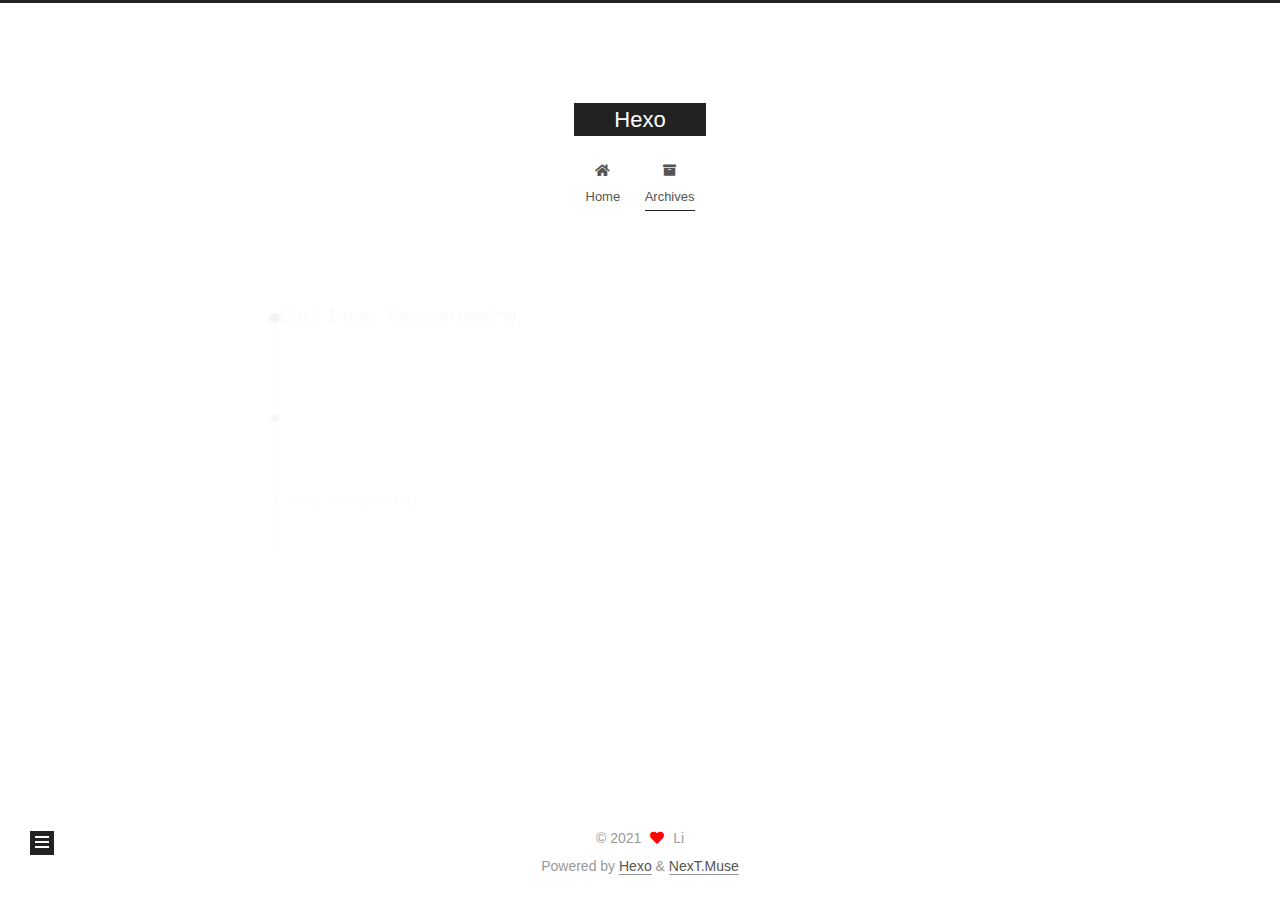
==== archives/index.html @ ebfaae4c "Site updated: 2021-01-13 16:28:20" ====
<!DOCTYPE html>
<html lang="en">
<head>
  <meta charset="UTF-8">
<meta name="viewport" content="width=device-width, initial-scale=1, maximum-scale=2">
<meta name="theme-color" content="#222">
<meta name="generator" content="Hexo 5.3.0">
  <link rel="apple-touch-icon" sizes="180x180" href="/images/apple-touch-icon-next.png">
  <link rel="icon" type="image/png" sizes="32x32" href="/images/favicon-32x32-next.png">
  <link rel="icon" type="image/png" sizes="16x16" href="/images/favicon-16x16-next.png">
  <link rel="mask-icon" href="/images/logo.svg" color="#222">

<link rel="stylesheet" href="/css/main.css">


<link rel="stylesheet" href="/lib/font-awesome/css/all.min.css">

<script id="hexo-configurations">
    var NexT = window.NexT || {};
    var CONFIG = {"hostname":"example.com","root":"/","scheme":"Muse","version":"7.8.0","exturl":false,"sidebar":{"position":"left","display":"post","padding":18,"offset":12,"onmobile":false},"copycode":{"enable":false,"show_result":false,"style":null},"back2top":{"enable":true,"sidebar":false,"scrollpercent":false},"bookmark":{"enable":false,"color":"#222","save":"auto"},"fancybox":false,"mediumzoom":false,"lazyload":false,"pangu":false,"comments":{"style":"tabs","active":null,"storage":true,"lazyload":false,"nav":null},"algolia":{"hits":{"per_page":10},"labels":{"input_placeholder":"Search for Posts","hits_empty":"We didn't find any results for the search: ${query}","hits_stats":"${hits} results found in ${time} ms"}},"localsearch":{"enable":false,"trigger":"auto","top_n_per_article":1,"unescape":false,"preload":false},"motion":{"enable":true,"async":false,"transition":{"post_block":"fadeIn","post_header":"slideDownIn","post_body":"slideDownIn","coll_header":"slideLeftIn","sidebar":"slideUpIn"}}};
  </script>

  <meta property="og:type" content="website">
<meta property="og:title" content="Hexo">
<meta property="og:url" content="http://example.com/archives/index.html">
<meta property="og:site_name" content="Hexo">
<meta property="og:locale" content="en_US">
<meta property="article:author" content="Li">
<meta name="twitter:card" content="summary">

<link rel="canonical" href="http://example.com/archives/">


<script id="page-configurations">
  // https://hexo.io/docs/variables.html
  CONFIG.page = {
    sidebar: "",
    isHome : false,
    isPost : false,
    lang   : 'en'
  };
</script>

  <title>Archive | Hexo</title>
  






  <noscript>
  <style>
  .use-motion .brand,
  .use-motion .menu-item,
  .sidebar-inner,
  .use-motion .post-block,
  .use-motion .pagination,
  .use-motion .comments,
  .use-motion .post-header,
  .use-motion .post-body,
  .use-motion .collection-header { opacity: initial; }

  .use-motion .site-title,
  .use-motion .site-subtitle {
    opacity: initial;
    top: initial;
  }

  .use-motion .logo-line-before i { left: initial; }
  .use-motion .logo-line-after i { right: initial; }
  </style>
</noscript>

</head>

<body itemscope itemtype="http://schema.org/WebPage">
  <div class="container use-motion">
    <div class="headband"></div>

    <header class="header" itemscope itemtype="http://schema.org/WPHeader">
      <div class="header-inner"><div class="site-brand-container">
  <div class="site-nav-toggle">
    <div class="toggle" aria-label="Toggle navigation bar">
      <span class="toggle-line toggle-line-first"></span>
      <span class="toggle-line toggle-line-middle"></span>
      <span class="toggle-line toggle-line-last"></span>
    </div>
  </div>

  <div class="site-meta">

    <a href="/" class="brand" rel="start">
      <span class="logo-line-before"><i></i></span>
      <h1 class="site-title">Hexo</h1>
      <span class="logo-line-after"><i></i></span>
    </a>
  </div>

  <div class="site-nav-right">
    <div class="toggle popup-trigger">
    </div>
  </div>
</div>




<nav class="site-nav">
  <ul id="menu" class="main-menu menu">
        <li class="menu-item menu-item-home">

    <a href="/" rel="section"><i class="fa fa-home fa-fw"></i>Home</a>

  </li>
        <li class="menu-item menu-item-archives">

    <a href="/archives/" rel="section"><i class="fa fa-archive fa-fw"></i>Archives</a>

  </li>
  </ul>
</nav>




</div>
    </header>

    
  <div class="back-to-top">
    <i class="fa fa-arrow-up"></i>
    <span>0%</span>
  </div>


    <main class="main">
      <div class="main-inner">
        <div class="content-wrap">
          

          <div class="content archive">
            

  
  
  
  <div class="post-block">
    <div class="posts-collapse">
      <div class="collection-title">
        <span class="collection-header">Um..! 1 post. Keep on posting.</span>
      </div>

      
    <div class="collection-year">
      <span class="collection-header">2021</span>
    </div>

  <article itemscope itemtype="http://schema.org/Article">
    <header class="post-header">

      <div class="post-meta">
        <time itemprop="dateCreated"
              datetime="2021-01-13T12:51:16+08:00"
              content="2021-01-13">
          01-13
        </time>
      </div>

      <div class="post-title">
          <a class="post-title-link" href="/2021/01/13/hello-world/" itemprop="url">
            <span itemprop="name">Hello World</span>
          </a>
      </div>

    </header>
  </article>


    </div>
  </div>
  
  
  

  



          </div>
          

<script>
  window.addEventListener('tabs:register', () => {
    let { activeClass } = CONFIG.comments;
    if (CONFIG.comments.storage) {
      activeClass = localStorage.getItem('comments_active') || activeClass;
    }
    if (activeClass) {
      let activeTab = document.querySelector(`a[href="#comment-${activeClass}"]`);
      if (activeTab) {
        activeTab.click();
      }
    }
  });
  if (CONFIG.comments.storage) {
    window.addEventListener('tabs:click', event => {
      if (!event.target.matches('.tabs-comment .tab-content .tab-pane')) return;
      let commentClass = event.target.classList[1];
      localStorage.setItem('comments_active', commentClass);
    });
  }
</script>

        </div>
          
  
  <div class="toggle sidebar-toggle">
    <span class="toggle-line toggle-line-first"></span>
    <span class="toggle-line toggle-line-middle"></span>
    <span class="toggle-line toggle-line-last"></span>
  </div>

  <aside class="sidebar">
    <div class="sidebar-inner">

      <ul class="sidebar-nav motion-element">
        <li class="sidebar-nav-toc">
          Table of Contents
        </li>
        <li class="sidebar-nav-overview">
          Overview
        </li>
      </ul>

      <!--noindex-->
      <div class="post-toc-wrap sidebar-panel">
      </div>
      <!--/noindex-->

      <div class="site-overview-wrap sidebar-panel">
        <div class="site-author motion-element" itemprop="author" itemscope itemtype="http://schema.org/Person">
  <p class="site-author-name" itemprop="name">Li</p>
  <div class="site-description" itemprop="description"></div>
</div>
<div class="site-state-wrap motion-element">
  <nav class="site-state">
      <div class="site-state-item site-state-posts">
          <a href="/archives/">
        
          <span class="site-state-item-count">1</span>
          <span class="site-state-item-name">posts</span>
        </a>
      </div>
  </nav>
</div>



      </div>

    </div>
  </aside>
  <div id="sidebar-dimmer"></div>


      </div>
    </main>

    <footer class="footer">
      <div class="footer-inner">
        

        

<div class="copyright">
  
  &copy; 
  <span itemprop="copyrightYear">2021</span>
  <span class="with-love">
    <i class="fa fa-heart"></i>
  </span>
  <span class="author" itemprop="copyrightHolder">Li</span>
</div>
  <div class="powered-by">Powered by <a href="https://hexo.io/" class="theme-link" rel="noopener" target="_blank">Hexo</a> & <a href="https://muse.theme-next.org/" class="theme-link" rel="noopener" target="_blank">NexT.Muse</a>
  </div>

        








      </div>
    </footer>
  </div>

  
  <script src="/lib/anime.min.js"></script>
  <script src="/lib/velocity/velocity.min.js"></script>
  <script src="/lib/velocity/velocity.ui.min.js"></script>

<script src="/js/utils.js"></script>

<script src="/js/motion.js"></script>


<script src="/js/schemes/muse.js"></script>


<script src="/js/next-boot.js"></script>




  















  

  

</body>
</html>
---- css/main.css ----
:root {
  --body-bg-color: #fff;
  --content-bg-color: #fff;
  --card-bg-color: #f5f5f5;
  --text-color: #555;
  --blockquote-color: #666;
  --link-color: #555;
  --link-hover-color: #222;
  --brand-color: #fff;
  --brand-hover-color: #fff;
  --table-row-odd-bg-color: #f9f9f9;
  --table-row-hover-bg-color: #f5f5f5;
  --menu-item-bg-color: #f5f5f5;
  --btn-default-bg: #222;
  --btn-default-color: #fff;
  --btn-default-border-color: #222;
  --btn-default-hover-bg: #fff;
  --btn-default-hover-color: #222;
  --btn-default-hover-border-color: #222;
}
html {
  line-height: 1.15; /* 1 */
  -webkit-text-size-adjust: 100%; /* 2 */
}
body {
  margin: 0;
}
main {
  display: block;
}
h1 {
  font-size: 2em;
  margin: 0.67em 0;
}
hr {
  box-sizing: content-box; /* 1 */
  height: 0; /* 1 */
  overflow: visible; /* 2 */
}
pre {
  font-family: monospace, monospace; /* 1 */
  font-size: 1em; /* 2 */
}
a {
  background: transparent;
}
abbr[title] {
  border-bottom: none; /* 1 */
  text-decoration: underline; /* 2 */
  text-decoration: underline dotted; /* 2 */
}
b,
strong {
  font-weight: bolder;
}
code,
kbd,
samp {
  font-family: monospace, monospace; /* 1 */
  font-size: 1em; /* 2 */
}
small {
  font-size: 80%;
}
sub,
sup {
  font-size: 75%;
  line-height: 0;
  position: relative;
  vertical-align: baseline;
}
sub {
  bottom: -0.25em;
}
sup {
  top: -0.5em;
}
img {
  border-style: none;
}
button,
input,
optgroup,
select,
textarea {
  font-family: inherit; /* 1 */
  font-size: 100%; /* 1 */
  line-height: 1.15; /* 1 */
  margin: 0; /* 2 */
}
button,
input {
/* 1 */
  overflow: visible;
}
button,
select {
/* 1 */
  text-transform: none;
}
button,
[type='button'],
[type='reset'],
[type='submit'] {
  -webkit-appearance: button;
}
button::-moz-focus-inner,
[type='button']::-moz-focus-inner,
[type='reset']::-moz-focus-inner,
[type='submit']::-moz-focus-inner {
  border-style: none;
  padding: 0;
}
button:-moz-focusring,
[type='button']:-moz-focusring,
[type='reset']:-moz-focusring,
[type='submit']:-moz-focusring {
  outline: 1px dotted ButtonText;
}
fieldset {
  padding: 0.35em 0.75em 0.625em;
}
legend {
  box-sizing: border-box; /* 1 */
  color: inherit; /* 2 */
  display: table; /* 1 */
  max-width: 100%; /* 1 */
  padding: 0; /* 3 */
  white-space: normal; /* 1 */
}
progress {
  vertical-align: baseline;
}
textarea {
  overflow: auto;
}
[type='checkbox'],
[type='radio'] {
  box-sizing: border-box; /* 1 */
  padding: 0; /* 2 */
}
[type='number']::-webkit-inner-spin-button,
[type='number']::-webkit-outer-spin-button {
  height: auto;
}
[type='search'] {
  outline-offset: -2px; /* 2 */
  -webkit-appearance: textfield; /* 1 */
}
[type='search']::-webkit-search-decoration {
  -webkit-appearance: none;
}
::-webkit-file-upload-button {
  font: inherit; /* 2 */
  -webkit-appearance: button; /* 1 */
}
details {
  display: block;
}
summary {
  display: list-item;
}
template {
  display: none;
}
[hidden] {
  display: none;
}
::selection {
  background: #262a30;
  color: #eee;
}
html,
body {
  height: 100%;
}
body {
  background: var(--body-bg-color);
  color: var(--text-color);
  font-family: 'Lato', "PingFang SC", "Microsoft YaHei", sans-serif;
  font-size: 1em;
  line-height: 2;
}
@media (max-width: 991px) {
  body {
    padding-left: 0 !important;
    padding-right: 0 !important;
  }
}
h1,
h2,
h3,
h4,
h5,
h6 {
  font-family: 'Lato', "PingFang SC", "Microsoft YaHei", sans-serif;
  font-weight: bold;
  line-height: 1.5;
  margin: 20px 0 15px;
}
h1 {
  font-size: 1.5em;
}
h2 {
  font-size: 1.375em;
}
h3 {
  font-size: 1.25em;
}
h4 {
  font-size: 1.125em;
}
h5 {
  font-size: 1em;
}
h6 {
  font-size: 0.875em;
}
p {
  margin: 0 0 20px 0;
}
a,
span.exturl {
  border-bottom: 1px solid #999;
  color: var(--link-color);
  outline: 0;
  text-decoration: none;
  overflow-wrap: break-word;
  word-wrap: break-word;
  cursor: pointer;
}
a:hover,
span.exturl:hover {
  border-bottom-color: var(--link-hover-color);
  color: var(--link-hover-color);
}
iframe,
img,
video {
  display: block;
  margin-left: auto;
  margin-right: auto;
  max-width: 100%;
}
hr {
  background-image: repeating-linear-gradient(-45deg, #ddd, #ddd 4px, transparent 4px, transparent 8px);
  border: 0;
  height: 3px;
  margin: 40px 0;
}
blockquote {
  border-left: 4px solid #ddd;
  color: var(--blockquote-color);
  margin: 0;
  padding: 0 15px;
}
blockquote cite::before {
  content: '-';
  padding: 0 5px;
}
dt {
  font-weight: bold;
}
dd {
  margin: 0;
  padding: 0;
}
kbd {
  background-color: #f5f5f5;
  background-image: linear-gradient(#eee, #fff, #eee);
  border: 1px solid #ccc;
  border-radius: 0.2em;
  box-shadow: 0.1em 0.1em 0.2em rgba(0,0,0,0.1);
  color: #555;
  font-family: inherit;
  padding: 0.1em 0.3em;
  white-space: nowrap;
}
.table-container {
  overflow: auto;
}
table {
  border-collapse: collapse;
  border-spacing: 0;
  font-size: 0.875em;
  margin: 0 0 20px 0;
  width: 100%;
}
tbody tr:nth-of-type(odd) {
  background: var(--table-row-odd-bg-color);
}
tbody tr:hover {
  background: var(--table-row-hover-bg-color);
}
caption,
th,
td {
  font-weight: normal;
  padding: 8px;
  vertical-align: middle;
}
th,
td {
  border: 1px solid #ddd;
  border-bottom: 3px solid #ddd;
}
th {
  font-weight: 700;
  padding-bottom: 10px;
}
td {
  border-bottom-width: 1px;
}
.btn {
  background: var(--btn-default-bg);
  border: 2px solid var(--btn-default-border-color);
  border-radius: 0;
  color: var(--btn-default-color);
  display: inline-block;
  font-size: 0.875em;
  line-height: 2;
  padding: 0 20px;
  text-decoration: none;
  transition-property: background-color;
  transition-delay: 0s;
  transition-duration: 0.2s;
  transition-timing-function: ease-in-out;
}
.btn:hover {
  background: var(--btn-default-hover-bg);
  border-color: var(--btn-default-hover-border-color);
  color: var(--btn-default-hover-color);
}
.btn + .btn {
  margin: 0 0 8px 8px;
}
.btn .fa-fw {
  text-align: left;
  width: 1.285714285714286em;
}
.toggle {
  line-height: 0;
}
.toggle .toggle-line {
  background: #fff;
  display: inline-block;
  height: 2px;
  left: 0;
  position: relative;
  top: 0;
  transition: all 0.4s;
  vertical-align: top;
  width: 100%;
}
.toggle .toggle-line:not(:first-child) {
  margin-top: 3px;
}
.toggle.toggle-arrow .toggle-line-first {
  left: 50%;
  top: 2px;
  transform: rotate(45deg);
  width: 50%;
}
.toggle.toggle-arrow .toggle-line-middle {
  left: 2px;
  width: 90%;
}
.toggle.toggle-arrow .toggle-line-last {
  left: 50%;
  top: -2px;
  transform: rotate(-45deg);
  width: 50%;
}
.toggle.toggle-close .toggle-line-first {
  transform: rotate(-45deg);
  top: 5px;
}
.toggle.toggle-close .toggle-line-middle {
  opacity: 0;
}
.toggle.toggle-close .toggle-line-last {
  transform: rotate(45deg);
  top: -5px;
}
.highlight,
pre {
  background: #f7f7f7;
  color: #4d4d4c;
  line-height: 1.6;
  margin: 0 auto 20px;
}
pre,
code {
  font-family: consolas, Menlo, monospace, "PingFang SC", "Microsoft YaHei";
}
code {
  background: #eee;
  border-radius: 3px;
  color: #555;
  padding: 2px 4px;
  overflow-wrap: break-word;
  word-wrap: break-word;
}
.highlight *::selection {
  background: #d6d6d6;
}
.highlight pre {
  border: 0;
  margin: 0;
  padding: 10px 0;
}
.highlight table {
  border: 0;
  margin: 0;
  width: auto;
}
.highlight td {
  border: 0;
  padding: 0;
}
.highlight figcaption {
  background: #eff2f3;
  color: #4d4d4c;
  display: flex;
  font-size: 0.875em;
  justify-content: space-between;
  line-height: 1.2;
  padding: 0.5em;
}
.highlight figcaption a {
  color: #4d4d4c;
}
.highlight figcaption a:hover {
  border-bottom-color: #4d4d4c;
}
.highlight .gutter {
  -moz-user-select: none;
  -ms-user-select: none;
  -webkit-user-select: none;
  user-select: none;
}
.highlight .gutter pre {
  background: #eff2f3;
  color: #869194;
  padding-left: 10px;
  padding-right: 10px;
  text-align: right;
}
.highlight .code pre {
  background: #f7f7f7;
  padding-left: 10px;
  width: 100%;
}
.gist table {
  width: auto;
}
.gist table td {
  border: 0;
}
pre {
  overflow: auto;
  padding: 10px;
}
pre code {
  background: none;
  color: #4d4d4c;
  font-size: 0.875em;
  padding: 0;
  text-shadow: none;
}
pre .deletion {
  background: #fdd;
}
pre .addition {
  background: #dfd;
}
pre .meta {
  color: #eab700;
  -moz-user-select: none;
  -ms-user-select: none;
  -webkit-user-select: none;
  user-select: none;
}
pre .comment {
  color: #8e908c;
}
pre .variable,
pre .attribute,
pre .tag,
pre .name,
pre .regexp,
pre .ruby .constant,
pre .xml .tag .title,
pre .xml .pi,
pre .xml .doctype,
pre .html .doctype,
pre .css .id,
pre .css .class,
pre .css .pseudo {
  color: #c82829;
}
pre .number,
pre .preprocessor,
pre .built_in,
pre .builtin-name,
pre .literal,
pre .params,
pre .constant,
pre .command {
  color: #f5871f;
}
pre .ruby .class .title,
pre .css .rules .attribute,
pre .string,
pre .symbol,
pre .value,
pre .inheritance,
pre .header,
pre .ruby .symbol,
pre .xml .cdata,
pre .special,
pre .formula {
  color: #718c00;
}
pre .title,
pre .css .hexcolor {
  color: #3e999f;
}
pre .function,
pre .python .decorator,
pre .python .title,
pre .ruby .function .title,
pre .ruby .title .keyword,
pre .perl .sub,
pre .javascript .title,
pre .coffeescript .title {
  color: #4271ae;
}
pre .keyword,
pre .javascript .function {
  color: #8959a8;
}
.blockquote-center {
  border-left: none;
  margin: 40px 0;
  padding: 0;
  position: relative;
  text-align: center;
}
.blockquote-center .fa {
  display: block;
  opacity: 0.6;
  position: absolute;
  width: 100%;
}
.blockquote-center .fa-quote-left {
  border-top: 1px solid #ccc;
  text-align: left;
  top: -20px;
}
.blockquote-center .fa-quote-right {
  border-bottom: 1px solid #ccc;
  text-align: right;
  bottom: -20px;
}
.blockquote-center p,
.blockquote-center div {
  text-align: center;
}
.post-body .group-picture img {
  margin: 0 auto;
  padding: 0 3px;
}
.group-picture-row {
  margin-bottom: 6px;
  overflow: hidden;
}
.group-picture-column {
  float: left;
  margin-bottom: 10px;
}
.post-body .label {
  color: #555;
  display: inline;
  padding: 0 2px;
}
.post-body .label.default {
  background: #f0f0f0;
}
.post-body .label.primary {
  background: #efe6f7;
}
.post-body .label.info {
  background: #e5f2f8;
}
.post-body .label.success {
  background: #e7f4e9;
}
.post-body .label.warning {
  background: #fcf6e1;
}
.post-body .label.danger {
  background: #fae8eb;
}
.post-body .tabs {
  margin-bottom: 20px;
}
.post-body .tabs,
.tabs-comment {
  display: block;
  padding-top: 10px;
  position: relative;
}
.post-body .tabs ul.nav-tabs,
.tabs-comment ul.nav-tabs {
  display: flex;
  flex-wrap: wrap;
  margin: 0;
  margin-bottom: -1px;
  padding: 0;
}
@media (max-width: 413px) {
  .post-body .tabs ul.nav-tabs,
  .tabs-comment ul.nav-tabs {
    display: block;
    margin-bottom: 5px;
  }
}
.post-body .tabs ul.nav-tabs li.tab,
.tabs-comment ul.nav-tabs li.tab {
  border-bottom: 1px solid #ddd;
  border-left: 1px solid transparent;
  border-right: 1px solid transparent;
  border-top: 3px solid transparent;
  flex-grow: 1;
  list-style-type: none;
  border-radius: 0 0 0 0;
}
@media (max-width: 413px) {
  .post-body .tabs ul.nav-tabs li.tab,
  .tabs-comment ul.nav-tabs li.tab {
    border-bottom: 1px solid transparent;
    border-left: 3px solid transparent;
    border-right: 1px solid transparent;
    border-top: 1px solid transparent;
  }
}
@media (max-width: 413px) {
  .post-body .tabs ul.nav-tabs li.tab,
  .tabs-comment ul.nav-tabs li.tab {
    border-radius: 0;
  }
}
.post-body .tabs ul.nav-tabs li.tab a,
.tabs-comment ul.nav-tabs li.tab a {
  border-bottom: initial;
  display: block;
  line-height: 1.8;
  outline: 0;
  padding: 0.25em 0.75em;
  text-align: center;
  transition-delay: 0s;
  transition-duration: 0.2s;
  transition-timing-function: ease-out;
}
.post-body .tabs ul.nav-tabs li.tab a i,
.tabs-comment ul.nav-tabs li.tab a i {
  width: 1.285714285714286em;
}
.post-body .tabs ul.nav-tabs li.tab.active,
.tabs-comment ul.nav-tabs li.tab.active {
  border-bottom: 1px solid transparent;
  border-left: 1px solid #ddd;
  border-right: 1px solid #ddd;
  border-top: 3px solid #fc6423;
}
@media (max-width: 413px) {
  .post-body .tabs ul.nav-tabs li.tab.active,
  .tabs-comment ul.nav-tabs li.tab.active {
    border-bottom: 1px solid #ddd;
    border-left: 3px solid #fc6423;
    border-right: 1px solid #ddd;
    border-top: 1px solid #ddd;
  }
}
.post-body .tabs ul.nav-tabs li.tab.active a,
.tabs-comment ul.nav-tabs li.tab.active a {
  color: var(--link-color);
  cursor: default;
}
.post-body .tabs .tab-content .tab-pane,
.tabs-comment .tab-content .tab-pane {
  border: 1px solid #ddd;
  border-top: 0;
  padding: 20px 20px 0 20px;
  border-radius: 0;
}
.post-body .tabs .tab-content .tab-pane:not(.active),
.tabs-comment .tab-content .tab-pane:not(.active) {
  display: none;
}
.post-body .tabs .tab-content .tab-pane.active,
.tabs-comment .tab-content .tab-pane.active {
  display: block;
}
.post-body .tabs .tab-content .tab-pane.active:nth-of-type(1),
.tabs-comment .tab-content .tab-pane.active:nth-of-type(1) {
  border-radius: 0 0 0 0;
}
@media (max-width: 413px) {
  .post-body .tabs .tab-content .tab-pane.active:nth-of-type(1),
  .tabs-comment .tab-content .tab-pane.active:nth-of-type(1) {
    border-radius: 0;
  }
}
.post-body .note {
  border-radius: 3px;
  margin-bottom: 20px;
  padding: 1em;
  position: relative;
  border: 1px solid #eee;
  border-left-width: 5px;
}
.post-body .note h2,
.post-body .note h3,
.post-body .note h4,
.post-body .note h5,
.post-body .note h6 {
  margin-top: 0;
  border-bottom: initial;
  margin-bottom: 0;
  padding-top: 0;
}
.post-body .note p:first-child,
.post-body .note ul:first-child,
.post-body .note ol:first-child,
.post-body .note table:first-child,
.post-body .note pre:first-child,
.post-body .note blockquote:first-child,
.post-body .note img:first-child {
  margin-top: 0;
}
.post-body .note p:last-child,
.post-body .note ul:last-child,
.post-body .note ol:last-child,
.post-body .note table:last-child,
.post-body .note pre:last-child,
.post-body .note blockquote:last-child,
.post-body .note img:last-child {
  margin-bottom: 0;
}
.post-body .note.default {
  border-left-color: #777;
}
.post-body .note.default h2,
.post-body .note.default h3,
.post-body .note.default h4,
.post-body .note.default h5,
.post-body .note.default h6 {
  color: #777;
}
.post-body .note.primary {
  border-left-color: #6f42c1;
}
.post-body .note.primary h2,
.post-body .note.primary h3,
.post-body .note.primary h4,
.post-body .note.primary h5,
.post-body .note.primary h6 {
  color: #6f42c1;
}
.post-body .note.info {
  border-left-color: #428bca;
}
.post-body .note.info h2,
.post-body .note.info h3,
.post-body .note.info h4,
.post-body .note.info h5,
.post-body .note.info h6 {
  color: #428bca;
}
.post-body .note.success {
  border-left-color: #5cb85c;
}
.post-body .note.success h2,
.post-body .note.success h3,
.post-body .note.success h4,
.post-body .note.success h5,
.post-body .note.success h6 {
  color: #5cb85c;
}
.post-body .note.warning {
  border-left-color: #f0ad4e;
}
.post-body .note.warning h2,
.post-body .note.warning h3,
.post-body .note.warning h4,
.post-body .note.warning h5,
.post-body .note.warning h6 {
  color: #f0ad4e;
}
.post-body .note.danger {
  border-left-color: #d9534f;
}
.post-body .note.danger h2,
.post-body .note.danger h3,
.post-body .note.danger h4,
.post-body .note.danger h5,
.post-body .note.danger h6 {
  color: #d9534f;
}
.pagination .prev,
.pagination .next,
.pagination .page-number,
.pagination .space {
  display: inline-block;
  margin: 0 10px;
  padding: 0 11px;
  position: relative;
  top: -1px;
}
@media (max-width: 767px) {
  .pagination .prev,
  .pagination .next,
  .pagination .page-number,
  .pagination .space {
    margin: 0 5px;
  }
}
.pagination {
  border-top: 1px solid #eee;
  margin: 120px 0 0;
  text-align: center;
}
.pagination .prev,
.pagination .next,
.pagination .page-number {
  border-bottom: 0;
  border-top: 1px solid #eee;
  transition-property: border-color;
  transition-delay: 0s;
  transition-duration: 0.2s;
  transition-timing-function: ease-in-out;
}
.pagination .prev:hover,
.pagination .next:hover,
.pagination .page-number:hover {
  border-top-color: #222;
}
.pagination .space {
  margin: 0;
  padding: 0;
}
.pagination .prev {
  margin-left: 0;
}
.pagination .next {
  margin-right: 0;
}
.pagination .page-number.current {
  background: #ccc;
  border-top-color: #ccc;
  color: #fff;
}
@media (max-width: 767px) {
  .pagination {
    border-top: none;
  }
  .pagination .prev,
  .pagination .next,
  .pagination .page-number {
    border-bottom: 1px solid #eee;
    border-top: 0;
    margin-bottom: 10px;
    padding: 0 10px;
  }
  .pagination .prev:hover,
  .pagination .next:hover,
  .pagination .page-number:hover {
    border-bottom-color: #222;
  }
}
.comments {
  margin-top: 60px;
  overflow: hidden;
}
.comment-button-group {
  display: flex;
  flex-wrap: wrap-reverse;
  justify-content: center;
  margin: 1em 0;
}
.comment-button-group .comment-button {
  margin: 0.1em 0.2em;
}
.comment-button-group .comment-button.active {
  background: var(--btn-default-hover-bg);
  border-color: var(--btn-default-hover-border-color);
  color: var(--btn-default-hover-color);
}
.comment-position {
  display: none;
}
.comment-position.active {
  display: block;
}
.tabs-comment {
  background: var(--content-bg-color);
  margin-top: 4em;
  padding-top: 0;
}
.tabs-comment .comments {
  border: 0;
  box-shadow: none;
  margin-top: 0;
  padding-top: 0;
}
.container {
  min-height: 100%;
  position: relative;
}
.main-inner {
  margin: 0 auto;
  width: 700px;
}
@media (min-width: 1200px) {
  .main-inner {
    width: 800px;
  }
}
@media (min-width: 1600px) {
  .main-inner {
    width: 900px;
  }
}
@media (max-width: 767px) {
  .content-wrap {
    padding: 0 20px;
  }
}
.header {
  background: transparent;
}
.header-inner {
  margin: 0 auto;
  width: 700px;
}
@media (min-width: 1200px) {
  .header-inner {
    width: 800px;
  }
}
@media (min-width: 1600px) {
  .header-inner {
    width: 900px;
  }
}
.site-brand-container {
  display: flex;
  flex-shrink: 0;
  padding: 0 10px;
}
.headband {
  background: #222;
  height: 3px;
}
.site-meta {
  flex-grow: 1;
  text-align: center;
}
@media (max-width: 767px) {
  .site-meta {
    text-align: center;
  }
}
.brand {
  border-bottom: none;
  color: var(--brand-color);
  display: inline-block;
  line-height: 1.375em;
  padding: 0 40px;
  position: relative;
}
.brand:hover {
  color: var(--brand-hover-color);
}
.site-title {
  font-family: 'Lato', "PingFang SC", "Microsoft YaHei", sans-serif;
  font-size: 1.375em;
  font-weight: normal;
  margin: 0;
}
.site-subtitle {
  color: #999;
  font-size: 0.8125em;
  margin: 10px 0;
}
.use-motion .brand {
  opacity: 0;
}
.use-motion .site-title,
.use-motion .site-subtitle,
.use-motion .custom-logo-image {
  opacity: 0;
  position: relative;
  top: -10px;
}
.site-nav-toggle,
.site-nav-right {
  display: none;
}
@media (max-width: 767px) {
  .site-nav-toggle,
  .site-nav-right {
    display: flex;
    flex-direction: column;
    justify-content: center;
  }
}
.site-nav-toggle .toggle,
.site-nav-right .toggle {
  color: var(--text-color);
  padding: 10px;
  width: 22px;
}
.site-nav-toggle .toggle .toggle-line,
.site-nav-right .toggle .toggle-line {
  background: var(--text-color);
  border-radius: 1px;
}
.site-nav {
  display: block;
}
@media (max-width: 767px) {
  .site-nav {
    clear: both;
    display: none;
  }
}
.site-nav.site-nav-on {
  display: block;
}
.menu {
  margin-top: 20px;
  padding-left: 0;
  text-align: center;
}
.menu-item {
  display: inline-block;
  list-style: none;
  margin: 0 10px;
}
@media (max-width: 767px) {
  .menu-item {
    display: block;
    margin-top: 10px;
  }
  .menu-item.menu-item-search {
    display: none;
  }
}
.menu-item a,
.menu-item span.exturl {
  border-bottom: 0;
  display: block;
  font-size: 0.8125em;
  transition-property: border-color;
  transition-delay: 0s;
  transition-duration: 0.2s;
  transition-timing-function: ease-in-out;
}
@media (hover: none) {
  .menu-item a:hover,
  .menu-item span.exturl:hover {
    border-bottom-color: transparent !important;
  }
}
.menu-item .fa,
.menu-item .fab,
.menu-item .far,
.menu-item .fas {
  margin-right: 8px;
}
.menu-item .badge {
  display: inline-block;
  font-weight: bold;
  line-height: 1;
  margin-left: 0.35em;
  margin-top: 0.35em;
  text-align: center;
  white-space: nowrap;
}
@media (max-width: 767px) {
  .menu-item .badge {
    float: right;
    margin-left: 0;
  }
}
.menu-item-active a,
.menu .menu-item a:hover,
.menu .menu-item span.exturl:hover {
  background: var(--menu-item-bg-color);
}
.use-motion .menu-item {
  opacity: 0;
}
.sidebar {
  background: #222;
  bottom: 0;
  box-shadow: inset 0 2px 6px #000;
  position: fixed;
  top: 0;
}
@media (max-width: 991px) {
  .sidebar {
    display: none;
  }
}
.sidebar-inner {
  color: #999;
  padding: 18px 10px;
  text-align: center;
}
.cc-license {
  margin-top: 10px;
  text-align: center;
}
.cc-license .cc-opacity {
  border-bottom: none;
  opacity: 0.7;
}
.cc-license .cc-opacity:hover {
  opacity: 0.9;
}
.cc-license img {
  display: inline-block;
}
.site-author-image {
  border: 2px solid #333;
  display: block;
  margin: 0 auto;
  max-width: 96px;
  padding: 2px;
}
.site-author-name {
  color: #f5f5f5;
  font-weight: normal;
  margin: 5px 0 0;
  text-align: center;
}
.site-description {
  color: #999;
  font-size: 1em;
  margin-top: 5px;
  text-align: center;
}
.links-of-author {
  margin-top: 15px;
}
.links-of-author a,
.links-of-author span.exturl {
  border-bottom-color: #555;
  display: inline-block;
  font-size: 0.8125em;
  margin-bottom: 10px;
  margin-right: 10px;
  vertical-align: middle;
}
.links-of-author a::before,
.links-of-author span.exturl::before {
  background: #308ac3;
  border-radius: 50%;
  content: ' ';
  display: inline-block;
  height: 4px;
  margin-right: 3px;
  vertical-align: middle;
  width: 4px;
}
.sidebar-button {
  margin-top: 15px;
}
.sidebar-button a {
  border: 1px solid #fc6423;
  border-radius: 4px;
  color: #fc6423;
  display: inline-block;
  padding: 0 15px;
}
.sidebar-button a .fa,
.sidebar-button a .fab,
.sidebar-button a .far,
.sidebar-button a .fas {
  margin-right: 5px;
}
.sidebar-button a:hover {
  background: #fc6423;
  border: 1px solid #fc6423;
  color: #fff;
}
.sidebar-button a:hover .fa,
.sidebar-button a:hover .fab,
.sidebar-button a:hover .far,
.sidebar-button a:hover .fas {
  color: #fff;
}
.links-of-blogroll {
  font-size: 0.8125em;
  margin-top: 10px;
}
.links-of-blogroll-title {
  font-size: 0.875em;
  font-weight: 600;
  margin-top: 0;
}
.links-of-blogroll-list {
  list-style: none;
  margin: 0;
  padding: 0;
}
#sidebar-dimmer {
  display: none;
}
@media (max-width: 767px) {
  #sidebar-dimmer {
    background: #000;
    display: block;
    height: 100%;
    left: 100%;
    opacity: 0;
    position: fixed;
    top: 0;
    width: 100%;
    z-index: 1100;
  }
  .sidebar-active + #sidebar-dimmer {
    opacity: 0.7;
    transform: translateX(-100%);
    transition: opacity 0.5s;
  }
}
.sidebar-nav {
  margin: 0;
  padding-bottom: 20px;
  padding-left: 0;
}
.sidebar-nav li {
  border-bottom: 1px solid transparent;
  color: #666;
  cursor: pointer;
  display: inline-block;
  font-size: 0.875em;
}
.sidebar-nav li.sidebar-nav-overview {
  margin-left: 10px;
}
.sidebar-nav li:hover {
  color: #f5f5f5;
}
.sidebar-nav .sidebar-nav-active {
  border-bottom-color: #87daff;
  color: #87daff;
}
.sidebar-nav .sidebar-nav-active:hover {
  color: #87daff;
}
.sidebar-panel {
  display: none;
  overflow-x: hidden;
  overflow-y: auto;
}
.sidebar-panel-active {
  display: block;
}
.sidebar-toggle {
  background: #222;
  bottom: 45px;
  cursor: pointer;
  height: 14px;
  left: 30px;
  padding: 5px;
  position: fixed;
  width: 14px;
  z-index: 1300;
}
@media (max-width: 991px) {
  .sidebar-toggle {
    left: 20px;
    opacity: 0.8;
    display: none;
  }
}
.sidebar-toggle:hover .toggle-line {
  background: #87daff;
}
.post-toc {
  font-size: 0.875em;
}
.post-toc ol {
  list-style: none;
  margin: 0;
  padding: 0 2px 5px 10px;
  text-align: left;
}
.post-toc ol > ol {
  padding-left: 0;
}
.post-toc ol a {
  transition-property: all;
  transition-delay: 0s;
  transition-duration: 0.2s;
  transition-timing-function: ease-in-out;
}
.post-toc .nav-item {
  line-height: 1.8;
  overflow: hidden;
  text-overflow: ellipsis;
  white-space: nowrap;
}
.post-toc .nav .nav-child {
  display: none;
}
.post-toc .nav .active > .nav-child {
  display: block;
}
.post-toc .nav .active-current > .nav-child {
  display: block;
}
.post-toc .nav .active-current > .nav-child > .nav-item {
  display: block;
}
.post-toc .nav .active > a {
  border-bottom-color: #87daff;
  color: #87daff;
}
.post-toc .nav .active-current > a {
  color: #87daff;
}
.post-toc .nav .active-current > a:hover {
  color: #87daff;
}
.site-state {
  display: flex;
  justify-content: center;
  line-height: 1.4;
  margin-top: 10px;
  overflow: hidden;
  text-align: center;
  white-space: nowrap;
}
.site-state-item {
  padding: 0 15px;
}
.site-state-item:not(:first-child) {
  border-left: 1px solid #333;
}
.site-state-item a {
  border-bottom: none;
}
.site-state-item-count {
  display: block;
  font-size: 1.25em;
  font-weight: 600;
  text-align: center;
}
.site-state-item-name {
  color: inherit;
  font-size: 0.875em;
}
.footer {
  color: #999;
  font-size: 0.875em;
  padding: 20px 0;
}
.footer.footer-fixed {
  bottom: 0;
  left: 0;
  position: absolute;
  right: 0;
}
.footer-inner {
  box-sizing: border-box;
  margin: 0 auto;
  text-align: center;
  width: 700px;
}
@media (min-width: 1200px) {
  .footer-inner {
    width: 800px;
  }
}
@media (min-width: 1600px) {
  .footer-inner {
    width: 900px;
  }
}
.languages {
  display: inline-block;
  font-size: 1.125em;
  position: relative;
}
.languages .lang-select-label span {
  margin: 0 0.5em;
}
.languages .lang-select {
  height: 100%;
  left: 0;
  opacity: 0;
  position: absolute;
  top: 0;
  width: 100%;
}
.with-love {
  color: #ff0000;
  display: inline-block;
  margin: 0 5px;
}
.powered-by,
.theme-info {
  display: inline-block;
}
@-moz-keyframes iconAnimate {
  0%, 100% {
    transform: scale(1);
  }
  10%, 30% {
    transform: scale(0.9);
  }
  20%, 40%, 60%, 80% {
    transform: scale(1.1);
  }
  50%, 70% {
    transform: scale(1.1);
  }
}
@-webkit-keyframes iconAnimate {
  0%, 100% {
    transform: scale(1);
  }
  10%, 30% {
    transform: scale(0.9);
  }
  20%, 40%, 60%, 80% {
    transform: scale(1.1);
  }
  50%, 70% {
    transform: scale(1.1);
  }
}
@-o-keyframes iconAnimate {
  0%, 100% {
    transform: scale(1);
  }
  10%, 30% {
    transform: scale(0.9);
  }
  20%, 40%, 60%, 80% {
    transform: scale(1.1);
  }
  50%, 70% {
    transform: scale(1.1);
  }
}
@keyframes iconAnimate {
  0%, 100% {
    transform: scale(1);
  }
  10%, 30% {
    transform: scale(0.9);
  }
  20%, 40%, 60%, 80% {
    transform: scale(1.1);
  }
  50%, 70% {
    transform: scale(1.1);
  }
}
.back-to-top {
  font-size: 12px;
  text-align: center;
  transition-delay: 0s;
  transition-duration: 0.2s;
  transition-timing-function: ease-in-out;
}
.back-to-top {
  background: #222;
  bottom: -100px;
  box-sizing: border-box;
  color: #fff;
  cursor: pointer;
  left: 30px;
  opacity: 1;
  padding: 0 6px;
  position: fixed;
  transition-property: bottom;
  z-index: 1300;
  width: 24px;
}
.back-to-top span {
  display: none;
}
.back-to-top:hover {
  color: #87daff;
}
.back-to-top.back-to-top-on {
  bottom: 19px;
}
@media (max-width: 991px) {
  .back-to-top {
    left: 20px;
    opacity: 0.8;
  }
}
.post-body {
  font-family: 'Lato', "PingFang SC", "Microsoft YaHei", sans-serif;
  overflow-wrap: break-word;
  word-wrap: break-word;
}
@media (min-width: 1200px) {
  .post-body {
    font-size: 1.125em;
  }
}
.post-body .exturl .fa {
  font-size: 0.875em;
  margin-left: 4px;
}
.post-body .image-caption,
.post-body .figure .caption {
  color: #999;
  font-size: 0.875em;
  font-weight: bold;
  line-height: 1;
  margin: -20px auto 15px;
  text-align: center;
}
.post-sticky-flag {
  display: inline-block;
  transform: rotate(30deg);
}
.post-button {
  margin-top: 40px;
  text-align: center;
}
.use-motion .post-block,
.use-motion .pagination,
.use-motion .comments {
  opacity: 0;
}
.use-motion .post-header {
  opacity: 0;
}
.use-motion .post-body {
  opacity: 0;
}
.use-motion .collection-header {
  opacity: 0;
}
.posts-collapse {
  margin-left: 35px;
  position: relative;
}
@media (max-width: 767px) {
  .posts-collapse {
    margin-left: 0px;
    margin-right: 0px;
  }
}
.posts-collapse .collection-title {
  font-size: 1.125em;
  position: relative;
}
.posts-collapse .collection-title::before {
  background: #999;
  border: 1px solid #fff;
  border-radius: 50%;
  content: ' ';
  height: 10px;
  left: 0;
  margin-left: -6px;
  margin-top: -4px;
  position: absolute;
  top: 50%;
  width: 10px;
}
.posts-collapse .collection-year {
  font-size: 1.5em;
  font-weight: bold;
  margin: 60px 0;
  position: relative;
}
.posts-collapse .collection-year::before {
  background: #bbb;
  border-radius: 50%;
  content: ' ';
  height: 8px;
  left: 0;
  margin-left: -4px;
  margin-top: -4px;
  position: absolute;
  top: 50%;
  width: 8px;
}
.posts-collapse .collection-header {
  display: block;
  margin: 0 0 0 20px;
}
.posts-collapse .collection-header small {
  color: #bbb;
  margin-left: 5px;
}
.posts-collapse .post-header {
  border-bottom: 1px dashed #ccc;
  margin: 30px 0;
  padding-left: 15px;
  position: relative;
  transition-property: border;
  transition-delay: 0s;
  transition-duration: 0.2s;
  transition-timing-function: ease-in-out;
}
.posts-collapse .post-header::before {
  background: #bbb;
  border: 1px solid #fff;
  border-radius: 50%;
  content: ' ';
  height: 6px;
  left: 0;
  margin-left: -4px;
  position: absolute;
  top: 0.75em;
  transition-property: background;
  width: 6px;
  transition-delay: 0s;
  transition-duration: 0.2s;
  transition-timing-function: ease-in-out;
}
.posts-collapse .post-header:hover {
  border-bottom-color: #666;
}
.posts-collapse .post-header:hover::before {
  background: #222;
}
.posts-collapse .post-meta {
  display: inline;
  font-size: 0.75em;
  margin-right: 10px;
}
.posts-collapse .post-title {
  display: inline;
}
.posts-collapse .post-title a,
.posts-collapse .post-title span.exturl {
  border-bottom: none;
  color: var(--link-color);
}
.posts-collapse .post-title .fa-external-link-alt {
  font-size: 0.875em;
  margin-left: 5px;
}
.posts-collapse::before {
  background: #f5f5f5;
  content: ' ';
  height: 100%;
  left: 0;
  margin-left: -2px;
  position: absolute;
  top: 1.25em;
  width: 4px;
}
.post-eof {
  background: #ccc;
  height: 1px;
  margin: 80px auto 60px;
  text-align: center;
  width: 8%;
}
.post-block:last-of-type .post-eof {
  display: none;
}
.content {
  padding-top: 40px;
}
@media (min-width: 992px) {
  .post-body {
    text-align: justify;
  }
}
@media (max-width: 991px) {
  .post-body {
    text-align: justify;
  }
}
.post-body h1,
.post-body h2,
.post-body h3,
.post-body h4,
.post-body h5,
.post-body h6 {
  padding-top: 10px;
}
.post-body h1 .header-anchor,
.post-body h2 .header-anchor,
.post-body h3 .header-anchor,
.post-body h4 .header-anchor,
.post-body h5 .header-anchor,
.post-body h6 .header-anchor {
  border-bottom-style: none;
  color: #ccc;
  float: right;
  margin-left: 10px;
  visibility: hidden;
}
.post-body h1 .header-anchor:hover,
.post-body h2 .header-anchor:hover,
.post-body h3 .header-anchor:hover,
.post-body h4 .header-anchor:hover,
.post-body h5 .header-anchor:hover,
.post-body h6 .header-anchor:hover {
  color: inherit;
}
.post-body h1:hover .header-anchor,
.post-body h2:hover .header-anchor,
.post-body h3:hover .header-anchor,
.post-body h4:hover .header-anchor,
.post-body h5:hover .header-anchor,
.post-body h6:hover .header-anchor {
  visibility: visible;
}
.post-body iframe,
.post-body img,
.post-body video {
  margin-bottom: 20px;
}
.post-body .video-container {
  height: 0;
  margin-bottom: 20px;
  overflow: hidden;
  padding-top: 75%;
  position: relative;
  width: 100%;
}
.post-body .video-container iframe,
.post-body .video-container object,
.post-body .video-container embed {
  height: 100%;
  left: 0;
  margin: 0;
  position: absolute;
  top: 0;
  width: 100%;
}
.post-gallery {
  align-items: center;
  display: grid;
  grid-gap: 10px;
  grid-template-columns: 1fr 1fr 1fr;
  margin-bottom: 20px;
}
@media (max-width: 767px) {
  .post-gallery {
    grid-template-columns: 1fr 1fr;
  }
}
.post-gallery a {
  border: 0;
}
.post-gallery img {
  margin: 0;
}
.posts-expand .post-header {
  font-size: 1.125em;
}
.posts-expand .post-title {
  font-size: 1.5em;
  font-weight: normal;
  margin: initial;
  text-align: center;
  overflow-wrap: break-word;
  word-wrap: break-word;
}
.posts-expand .post-title-link {
  border-bottom: none;
  color: var(--link-color);
  display: inline-block;
  position: relative;
  vertical-align: top;
}
.posts-expand .post-title-link::before {
  background: var(--link-color);
  bottom: 0;
  content: '';
  height: 2px;
  left: 0;
  position: absolute;
  transform: scaleX(0);
  visibility: hidden;
  width: 100%;
  transition-delay: 0s;
  transition-duration: 0.2s;
  transition-timing-function: ease-in-out;
}
.posts-expand .post-title-link:hover::before {
  transform: scaleX(1);
  visibility: visible;
}
.posts-expand .post-title-link .fa-external-link-alt {
  font-size: 0.875em;
  margin-left: 5px;
}
.posts-expand .post-meta {
  color: #999;
  font-family: 'Lato', "PingFang SC", "Microsoft YaHei", sans-serif;
  font-size: 0.75em;
  margin: 3px 0 60px 0;
  text-align: center;
}
.posts-expand .post-meta .post-description {
  font-size: 0.875em;
  margin-top: 2px;
}
.posts-expand .post-meta time {
  border-bottom: 1px dashed #999;
  cursor: pointer;
}
.post-meta .post-meta-item + .post-meta-item::before {
  content: '|';
  margin: 0 0.5em;
}
.post-meta-divider {
  margin: 0 0.5em;
}
.post-meta-item-icon {
  margin-right: 3px;
}
@media (max-width: 991px) {
  .post-meta-item-icon {
    display: inline-block;
  }
}
@media (max-width: 991px) {
  .post-meta-item-text {
    display: none;
  }
}
.post-nav {
  border-top: 1px solid #eee;
  display: flex;
  justify-content: space-between;
  margin-top: 15px;
  padding: 10px 5px 0;
}
.post-nav-item {
  flex: 1;
}
.post-nav-item a {
  border-bottom: none;
  display: block;
  font-size: 0.875em;
  line-height: 1.6;
  position: relative;
}
.post-nav-item a:active {
  top: 2px;
}
.post-nav-item .fa {
  font-size: 0.75em;
}
.post-nav-item:first-child {
  margin-right: 15px;
}
.post-nav-item:first-child .fa {
  margin-right: 5px;
}
.post-nav-item:last-child {
  margin-left: 15px;
  text-align: right;
}
.post-nav-item:last-child .fa {
  margin-left: 5px;
}
.rtl.post-body p,
.rtl.post-body a,
.rtl.post-body h1,
.rtl.post-body h2,
.rtl.post-body h3,
.rtl.post-body h4,
.rtl.post-body h5,
.rtl.post-body h6,
.rtl.post-body li,
.rtl.post-body ul,
.rtl.post-body ol {
  direction: rtl;
  font-family: UKIJ Ekran;
}
.rtl.post-title {
  font-family: UKIJ Ekran;
}
.post-tags {
  margin-top: 40px;
  text-align: center;
}
.post-tags a {
  display: inline-block;
  font-size: 0.8125em;
}
.post-tags a:not(:last-child) {
  margin-right: 10px;
}
.post-widgets {
  border-top: 1px solid #eee;
  margin-top: 15px;
  text-align: center;
}
.wp_rating {
  height: 20px;
  line-height: 20px;
  margin-top: 10px;
  padding-top: 6px;
  text-align: center;
}
.social-like {
  display: flex;
  font-size: 0.875em;
  justify-content: center;
  text-align: center;
}
.reward-container {
  margin: 20px auto;
  padding: 10px 0;
  text-align: center;
  width: 90%;
}
.reward-container button {
  background: transparent;
  border: 1px solid #fc6423;
  border-radius: 0;
  color: #fc6423;
  cursor: pointer;
  line-height: 2;
  outline: 0;
  padding: 0 15px;
  vertical-align: text-top;
}
.reward-container button:hover {
  background: #fc6423;
  border: 1px solid transparent;
  color: #fa9366;
}
#qr {
  padding-top: 20px;
}
#qr a {
  border: 0;
}
#qr img {
  display: inline-block;
  margin: 0.8em 2em 0 2em;
  max-width: 100%;
  width: 180px;
}
#qr p {
  text-align: center;
}
.category-all-page .category-all-title {
  text-align: center;
}
.category-all-page .category-all {
  margin-top: 20px;
}
.category-all-page .category-list {
  list-style: none;
  margin: 0;
  padding: 0;
}
.category-all-page .category-list-item {
  margin: 5px 10px;
}
.category-all-page .category-list-count {
  color: #bbb;
}
.category-all-page .category-list-count::before {
  content: ' (';
  display: inline;
}
.category-all-page .category-list-count::after {
  content: ') ';
  display: inline;
}
.category-all-page .category-list-child {
  padding-left: 10px;
}
.event-list {
  padding: 0;
}
.event-list hr {
  background: #222;
  margin: 20px 0 45px 0;
}
.event-list hr::after {
  background: #222;
  color: #fff;
  content: 'NOW';
  display: inline-block;
  font-weight: bold;
  padding: 0 5px;
  text-align: right;
}
.event-list .event {
  background: #222;
  margin: 20px 0;
  min-height: 40px;
  padding: 15px 0 15px 10px;
}
.event-list .event .event-summary {
  color: #fff;
  margin: 0;
  padding-bottom: 3px;
}
.event-list .event .event-summary::before {
  animation: dot-flash 1s alternate infinite ease-in-out;
  color: #fff;
  content: '\f111';
  display: inline-block;
  font-size: 10px;
  margin-right: 25px;
  vertical-align: middle;
  font-family: 'Font Awesome 5 Free';
  font-weight: 900;
}
.event-list .event .event-relative-time {
  color: #bbb;
  display: inline-block;
  font-size: 12px;
  font-weight: normal;
  padding-left: 12px;
}
.event-list .event .event-details {
  color: #fff;
  display: block;
  line-height: 18px;
  margin-left: 56px;
  padding-bottom: 6px;
  padding-top: 3px;
  text-indent: -24px;
}
.event-list .event .event-details::before {
  color: #fff;
  display: inline-block;
  margin-right: 9px;
  text-align: center;
  text-indent: 0;
  width: 14px;
  font-family: 'Font Awesome 5 Free';
  font-weight: 900;
}
.event-list .event .event-details.event-location::before {
  content: '\f041';
}
.event-list .event .event-details.event-duration::before {
  content: '\f017';
}
.event-list .event-past {
  background: #f5f5f5;
}
.event-list .event-past .event-summary,
.event-list .event-past .event-details {
  color: #bbb;
  opacity: 0.9;
}
.event-list .event-past .event-summary::before,
.event-list .event-past .event-details::before {
  animation: none;
  color: #bbb;
}
@-moz-keyframes dot-flash {
  from {
    opacity: 1;
    transform: scale(1);
  }
  to {
    opacity: 0;
    transform: scale(0.8);
  }
}
@-webkit-keyframes dot-flash {
  from {
    opacity: 1;
    transform: scale(1);
  }
  to {
    opacity: 0;
    transform: scale(0.8);
  }
}
@-o-keyframes dot-flash {
  from {
    opacity: 1;
    transform: scale(1);
  }
  to {
    opacity: 0;
    transform: scale(0.8);
  }
}
@keyframes dot-flash {
  from {
    opacity: 1;
    transform: scale(1);
  }
  to {
    opacity: 0;
    transform: scale(0.8);
  }
}
ul.breadcrumb {
  font-size: 0.75em;
  list-style: none;
  margin: 1em 0;
  padding: 0 2em;
  text-align: center;
}
ul.breadcrumb li {
  display: inline;
}
ul.breadcrumb li + li::before {
  content: '/\00a0';
  font-weight: normal;
  padding: 0.5em;
}
ul.breadcrumb li + li:last-child {
  font-weight: bold;
}
.tag-cloud {
  text-align: center;
}
.tag-cloud a {
  display: inline-block;
  margin: 10px;
}
.tag-cloud a:hover {
  color: var(--link-hover-color) !important;
}
@media (max-width: 767px) {
  .header-inner,
  .main-inner,
  .footer-inner {
    width: auto;
  }
}
.header-inner {
  padding-top: 100px;
}
@media (max-width: 767px) {
  .header-inner {
    padding-top: 50px;
  }
}
.main-inner {
  padding-bottom: 60px;
}
.content {
  padding-top: 70px;
}
@media (max-width: 767px) {
  .content {
    padding-top: 35px;
  }
}
embed {
  display: block;
  margin: 0 auto 25px auto;
}
.custom-logo .site-meta-headline {
  text-align: center;
}
.custom-logo .site-title {
  color: #222;
  margin: 10px auto 0;
}
.custom-logo .site-title a {
  border: 0;
}
.custom-logo-image {
  background: #fff;
  margin: 0 auto;
  max-width: 150px;
  padding: 5px;
}
.brand {
  background: var(--btn-default-bg);
}
@media (max-width: 767px) {
  .site-nav {
    border-bottom: 1px solid #ddd;
    border-top: 1px solid #ddd;
    left: 0;
    margin: 0;
    padding: 0;
    width: 100%;
  }
}
@media (max-width: 767px) {
  .menu {
    text-align: left;
  }
}
.menu-item-active a,
.menu .menu-item a:hover,
.menu .menu-item span.exturl:hover {
  background: transparent;
  border-bottom: 1px solid var(--link-hover-color) !important;
}
@media (max-width: 767px) {
  .menu-item-active a,
  .menu .menu-item a:hover,
  .menu .menu-item span.exturl:hover {
    border-bottom: 1px dotted #ddd !important;
  }
}
@media (max-width: 767px) {
  .menu .menu-item {
    margin: 0 10px;
  }
}
.menu .menu-item a,
.menu .menu-item span.exturl {
  border-bottom: 1px solid transparent;
}
@media (max-width: 767px) {
  .menu .menu-item a,
  .menu .menu-item span.exturl {
    padding: 5px 10px;
  }
}
@media (min-width: 768px) {
  .menu .menu-item .fa,
  .menu .menu-item .fab,
  .menu .menu-item .far,
  .menu .menu-item .fas {
    display: block;
    line-height: 2;
    margin-right: 0;
    width: 100%;
  }
}
.menu .menu-item .badge {
  background: #eee;
  padding: 1px 4px;
}
.sub-menu {
  margin: 10px 0;
}
.sub-menu .menu-item {
  display: inline-block;
}
.sidebar {
  left: -320px;
}
.sidebar.sidebar-active {
  left: 0;
}
.sidebar {
  width: 320px;
  z-index: 1200;
  transition-delay: 0s;
  transition-duration: 0.2s;
  transition-timing-function: ease-out;
}
.sidebar a,
.sidebar span.exturl {
  border-bottom-color: #555;
  color: #999;
}
.sidebar a:hover,
.sidebar span.exturl:hover {
  border-bottom-color: #eee;
  color: #eee;
}
.links-of-blogroll-item {
  padding: 2px 10px;
}
.links-of-blogroll-item a,
.links-of-blogroll-item span.exturl {
  box-sizing: border-box;
  display: inline-block;
  max-width: 280px;
  overflow: hidden;
  text-overflow: ellipsis;
  white-space: nowrap;
}
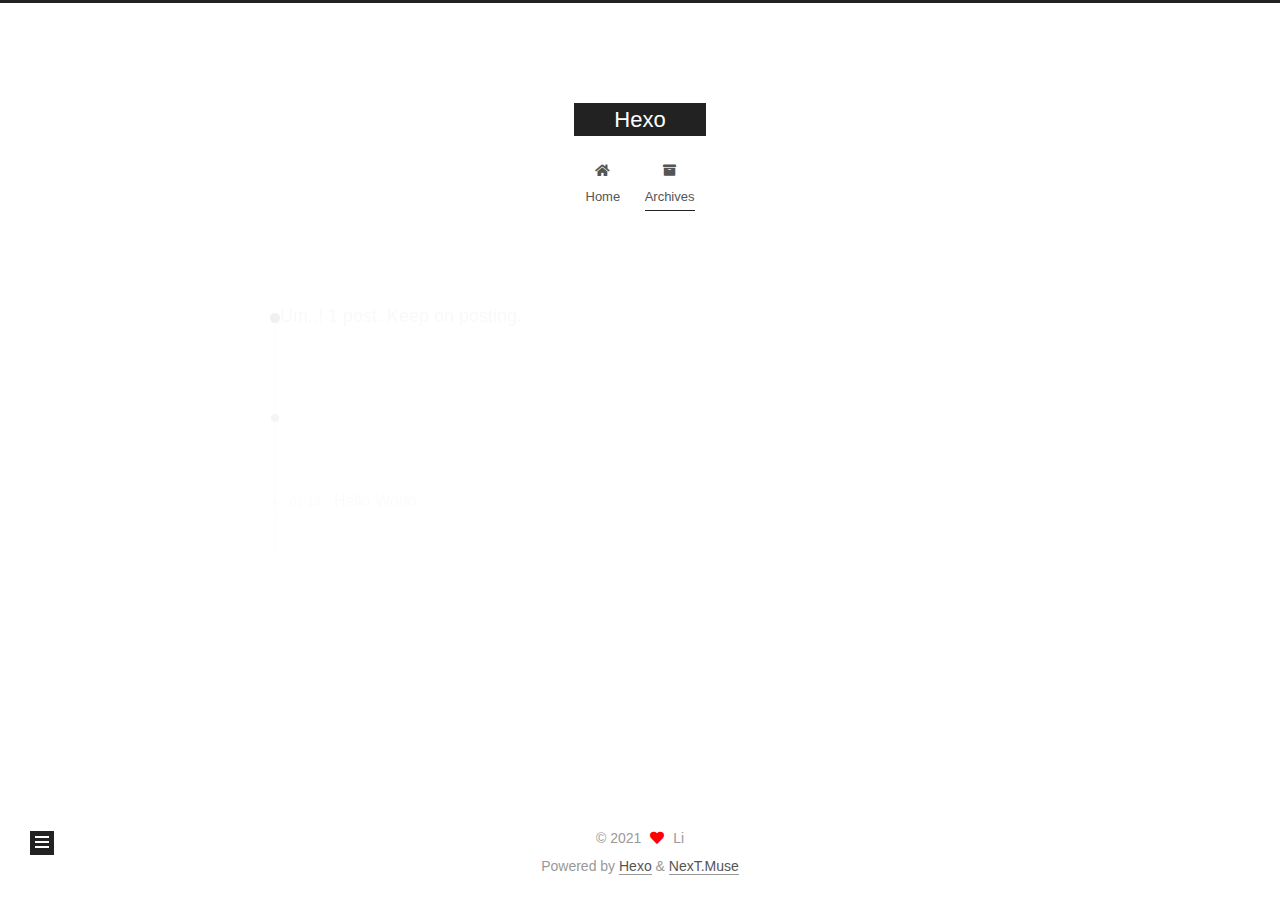
==== commit 975cdcb8: "Site updated: 2021-01-19 10:14:01" ====
--- a/archives/index.html
+++ b/archives/index.html
@@ -20,6 +20,7 @@
     var CONFIG = {"hostname":"example.com","root":"/","scheme":"Muse","version":"7.8.0","exturl":false,"sidebar":{"position":"left","display":"post","padding":18,"offset":12,"onmobile":false},"copycode":{"enable":false,"show_result":false,"style":null},"back2top":{"enable":true,"sidebar":false,"scrollpercent":false},"bookmark":{"enable":false,"color":"#222","save":"auto"},"fancybox":false,"mediumzoom":false,"lazyload":false,"pangu":false,"comments":{"style":"tabs","active":null,"storage":true,"lazyload":false,"nav":null},"algolia":{"hits":{"per_page":10},"labels":{"input_placeholder":"Search for Posts","hits_empty":"We didn't find any results for the search: ${query}","hits_stats":"${hits} results found in ${time} ms"}},"localsearch":{"enable":false,"trigger":"auto","top_n_per_article":1,"unescape":false,"preload":false},"motion":{"enable":true,"async":false,"transition":{"post_block":"fadeIn","post_header":"slideDownIn","post_body":"slideDownIn","coll_header":"slideLeftIn","sidebar":"slideUpIn"}}};
   </script>
 
+<script data-ad-client="ca-pub-6132184885621812" async src="https://pagead2.googlesyndication.com/pagead/js/adsbygoogle.js"></script>
   <meta property="og:type" content="website">
 <meta property="og:title" content="Hexo">
 <meta property="og:url" content="http://example.com/archives/index.html">
